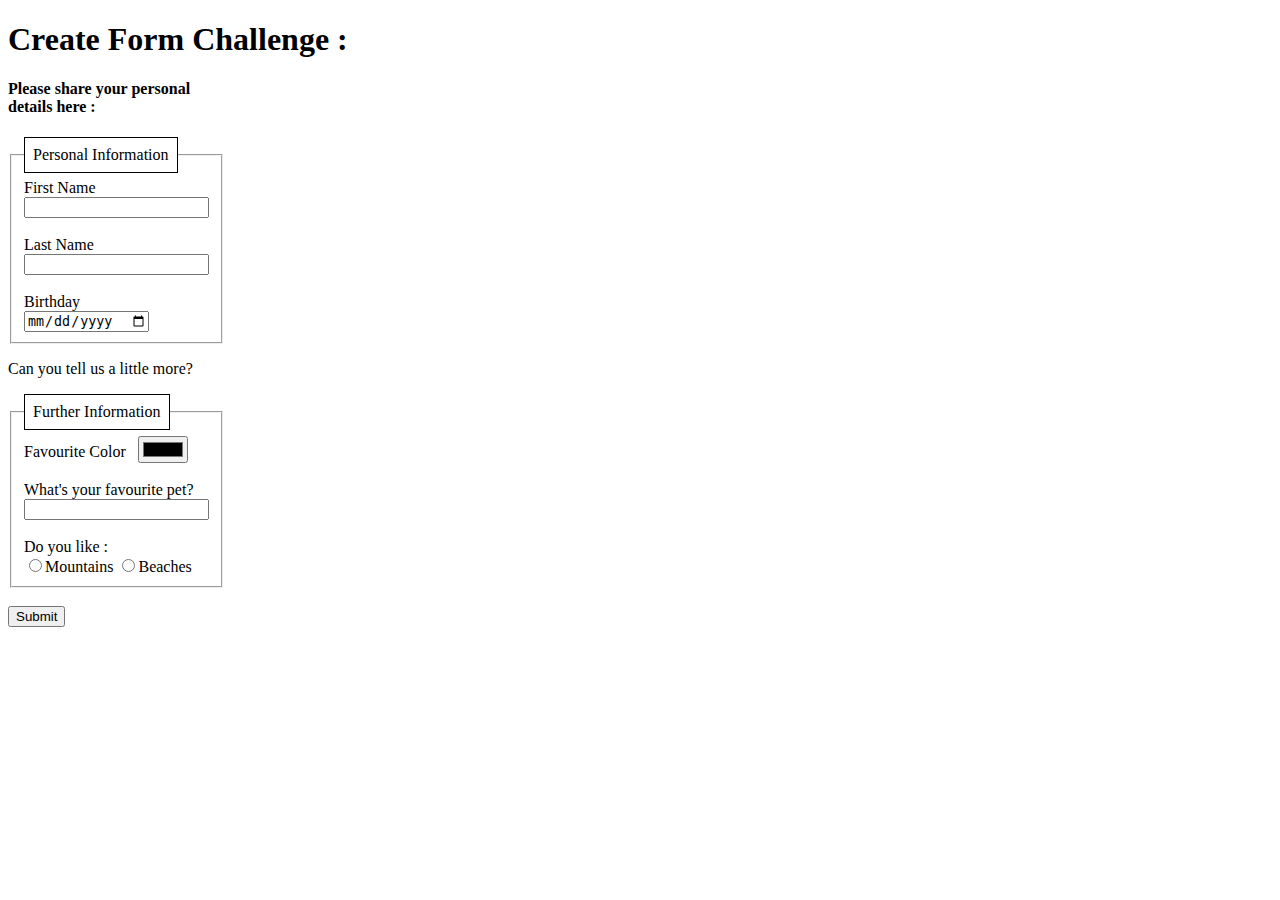
==== HTML Challenge/form.html @ 5f08b1ae "HTML Challenge" ====
<!DOCTYPE html>
<html lang="en">
<head>
    <meta charset="UTF-8">
    <meta name="viewport" content="width=device-width, initial-scale=1.0">
    <title>HTML Challenge | Form</title>
    <style>
        legend{
            border: 1px solid black;
            padding: 8px;
        }
        fieldset{
            width: 12%;
        }
    </style>
</head>
<body>
    <h1>Create Form Challenge : </h1>
    <h4>Please share your personal <br> details here :</h4>
    <fieldset>
        <legend>Personal Information</legend>
        <div>
            <label for="fname">First Name</label>
            <br>
            <input type="text" id="fname" name="fname" minlength="3" maxlength="15" required>
        </div>
        <br>
        <div>
            <label for="lname">Last Name</label>
            <br>
            <input type="text" id="lname" name="lname" minlength="3" maxlength="15">
        </div>
        <br>
        <div>
            <label for="birthday">Birthday</label>
            <br>
            <input type="date" id="birthday" name="birthday" title="mm/dd/yyyy">
        </div>
    </fieldset>
    <p>Can you tell us a little more?</p>
    <fieldset>
        <legend>Further Information</legend>
        <div>
            <label for="fcolor">Favourite Color</label>
            &nbsp;
            <input type="color" id="fcolor" name="fcolor">
        </div>
        <br>
        <div>
            <label for="fpet">What's your favourite pet?</label>
            <br>
            <input type="text" id="fpet" name="fpet" minlength="3" maxlength="15">
        </div>
        <br>
        <div>
            <label for="like">Do you like :</label>
            <br>
            <input type="radio" name="likes" value="mountains">Mountains
            <input type="radio" name="likes" value="beaches">Beaches
        </div>
    </fieldset>
    <br>
    <div>
        <button type="submit">Submit</button>
    </div>
</body>
</html>
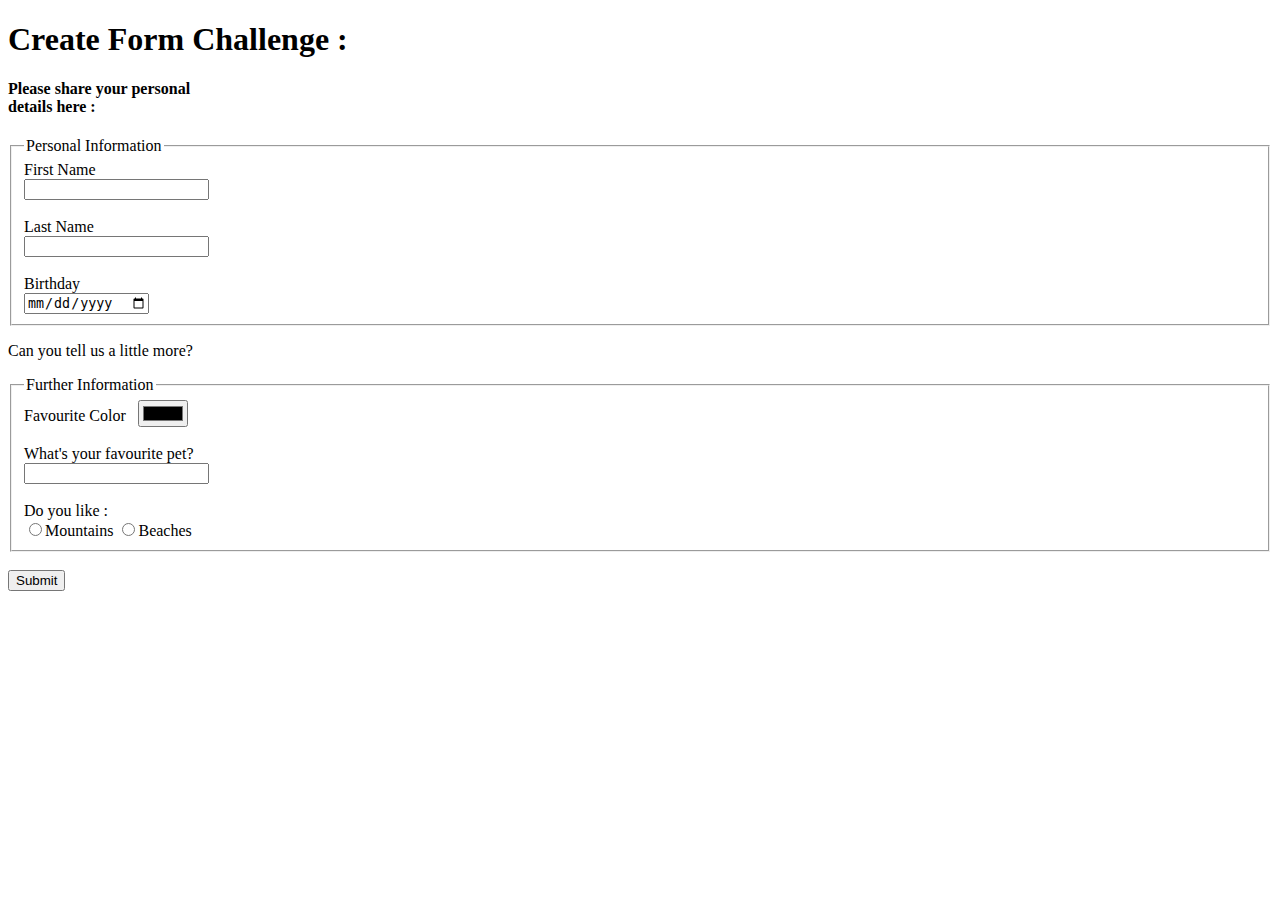
==== commit 8611ebfa: "HTML Challenge with output images" ====
--- a/HTML Challenge/form.html
+++ b/HTML Challenge/form.html
@@ -4,7 +4,7 @@
     <meta charset="UTF-8">
     <meta name="viewport" content="width=device-width, initial-scale=1.0">
     <title>HTML Challenge | Form</title>
-    <style>
+<!--     <style>
         legend{
             border: 1px solid black;
             padding: 8px;
@@ -12,7 +12,7 @@
         fieldset{
             width: 12%;
         }
-    </style>
+    </style> -->
 </head>
 <body>
     <h1>Create Form Challenge : </h1>
@@ -64,4 +64,4 @@
         <button type="submit">Submit</button>
     </div>
 </body>
-</html>+</html>
